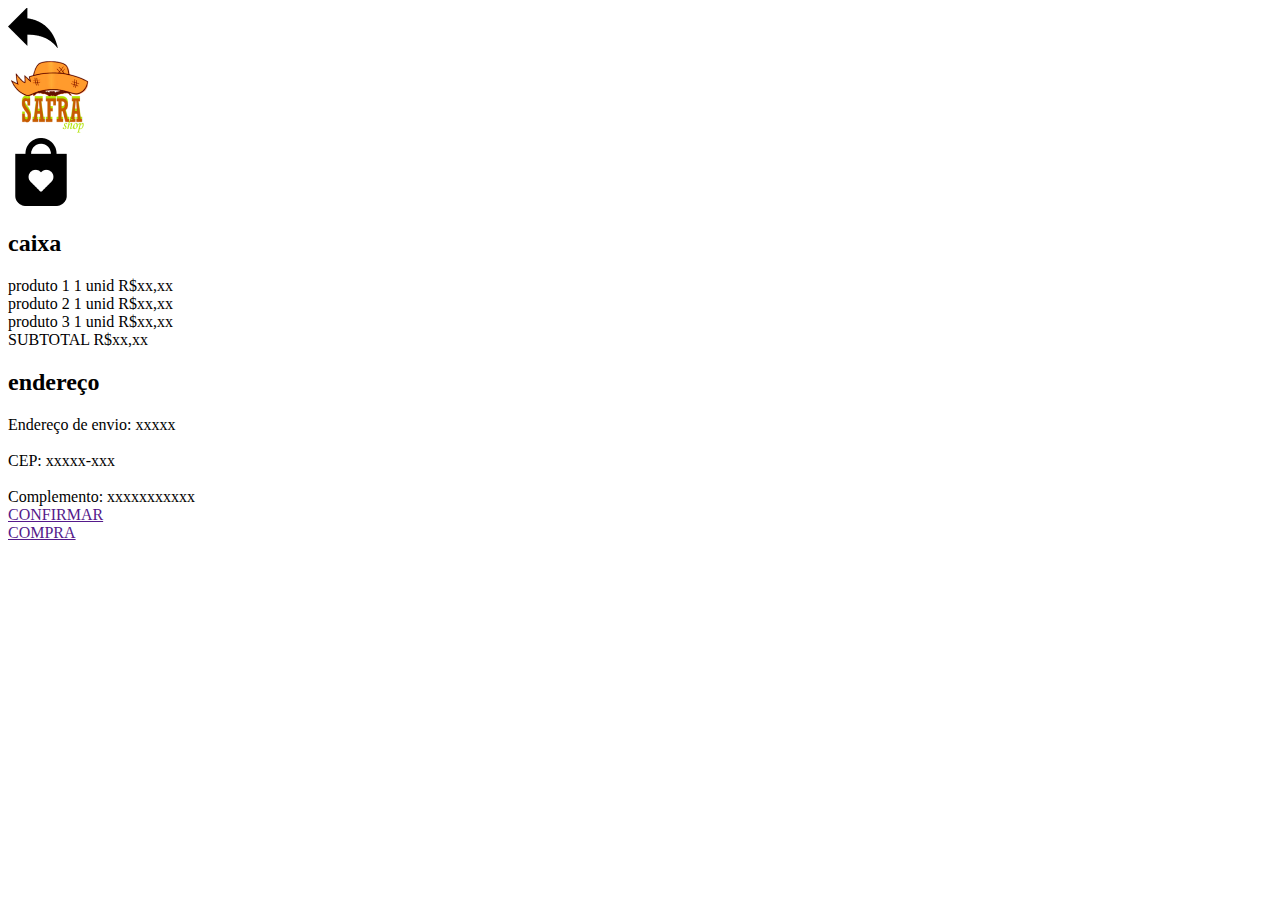
==== carrinho.html @ 9141e8d6 "Create carrinho.html" ====
<!DOCTYPE html>
<html lang="pt-br">
  <head>
    <meta charset="UTF-8">
    <meta name="viewport" content="width=device-width, initial-scale=1.0">
    <link rel="stylesheet" href="style-carrinho.css">
    <link rel="preconnect" href="https://fonts.gstatic.com">
    <link href="https://fonts.googleapis.com/css2?family=Raleway:wght@500;600;700;800;900&display=swap" rel="stylesheet">
    <link rel="shortcut icon" href="images/carrinho.png">
    <title>Carrinho</title>
    
  </head>
  <body>
    
    <div class="container-carrinho">

        <header id="header-carrinho">
            <a href="index.html" class="voltar">
                <img src="images/seta.png" alt="">
            </a>

            <div class="logo-carrinho">
                <img src="images/logo-carrinho.png" alt="">
            </div>

        </header>

        <div class="carrinho2">
            <img src="images/carrinho2.png" alt="">
        </div>

        <main id="main">

            <div class="caixa">
                <h2> caixa </h2>
            </div>

            <div class="flex posicao-preco1">
                <span class="prod1"> produto 1 </span>
                <span class="prod2"> 1 unid </span>
                <span> R$xx,xx </span>
            </div>
            
            <div class="flex posicao-preco2">
                <span class="prod1"> produto 2 </span>
                <span class="prod2"> 1 unid </span>
                <span> R$xx,xx </span>
            </div>

            <div class="flex posicao-preco3">
                <span class="prod1"> produto 3 </span>
                <span class="prod2"> 1 unid </span>
                <span> R$xx,xx </span>
            </div>

            <div class="linha"></div>

            <div class="flex posicao-subtotal">
                <span class="sub"> SUBTOTAL </span>
                
                <span> R$xx,xx </span>
            </div>

            <div class="endereco">
                <h2> endereço </h2>
            </div>

            <div class="end posicao-endereco">
                Endereço de envio: xxxxx<br><br>CEP: xxxxx-xxx<br><br>Complemento: xxxxxxxxxxx
            </div>

            <div class="botao posicao-botao">
                <a href="">
                    CONFIRMAR<br>COMPRA
                </a>
            </div>

            





        </main>
    </div>

  </body>
</html>
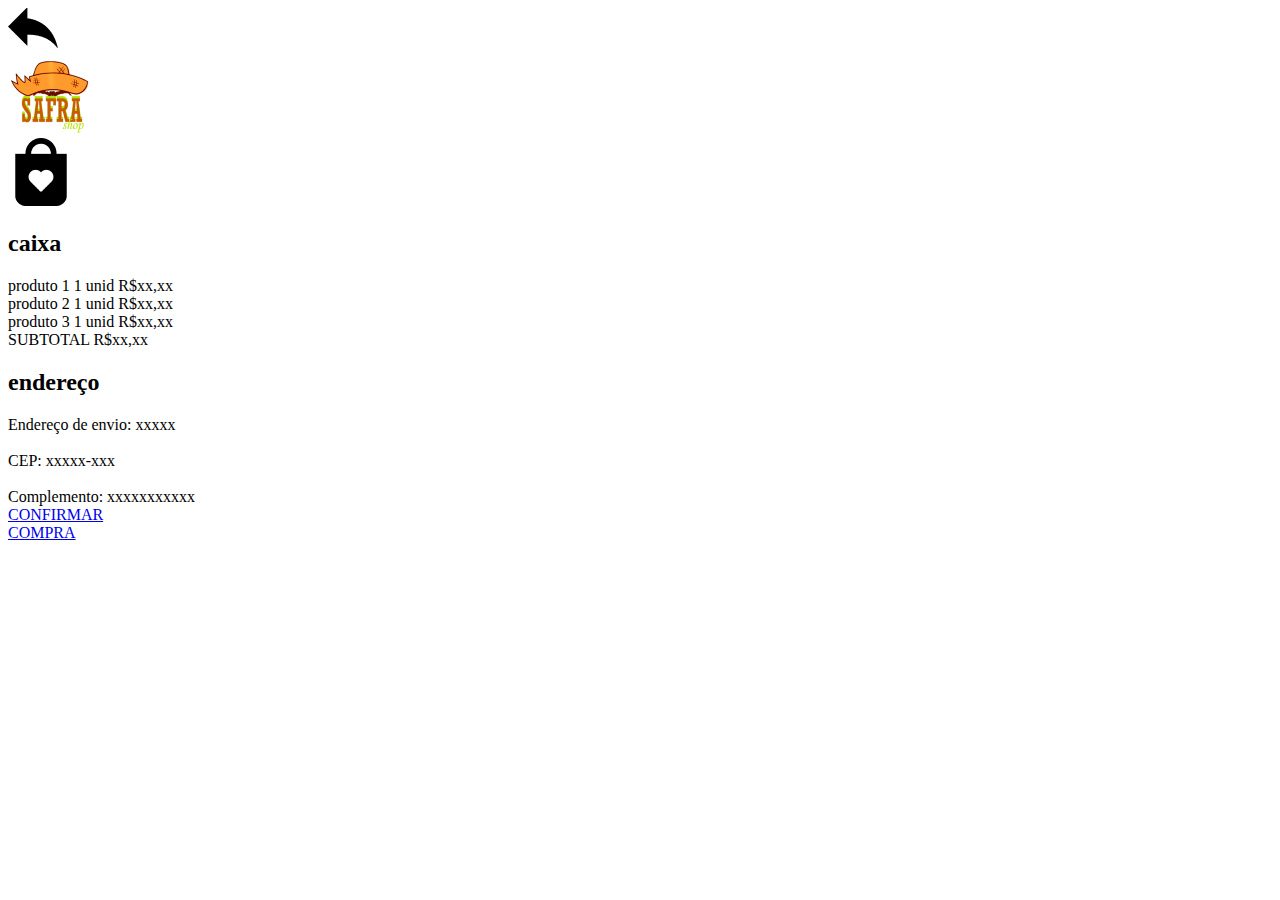
==== commit d5f3c3c1: "Update carrinho.html" ====
--- a/carrinho.html
+++ b/carrinho.html
@@ -70,7 +70,7 @@
             </div>
 
             <div class="botao posicao-botao">
-                <a href="">
+                <a href="index.html">
                     CONFIRMAR<br>COMPRA
                 </a>
             </div>
